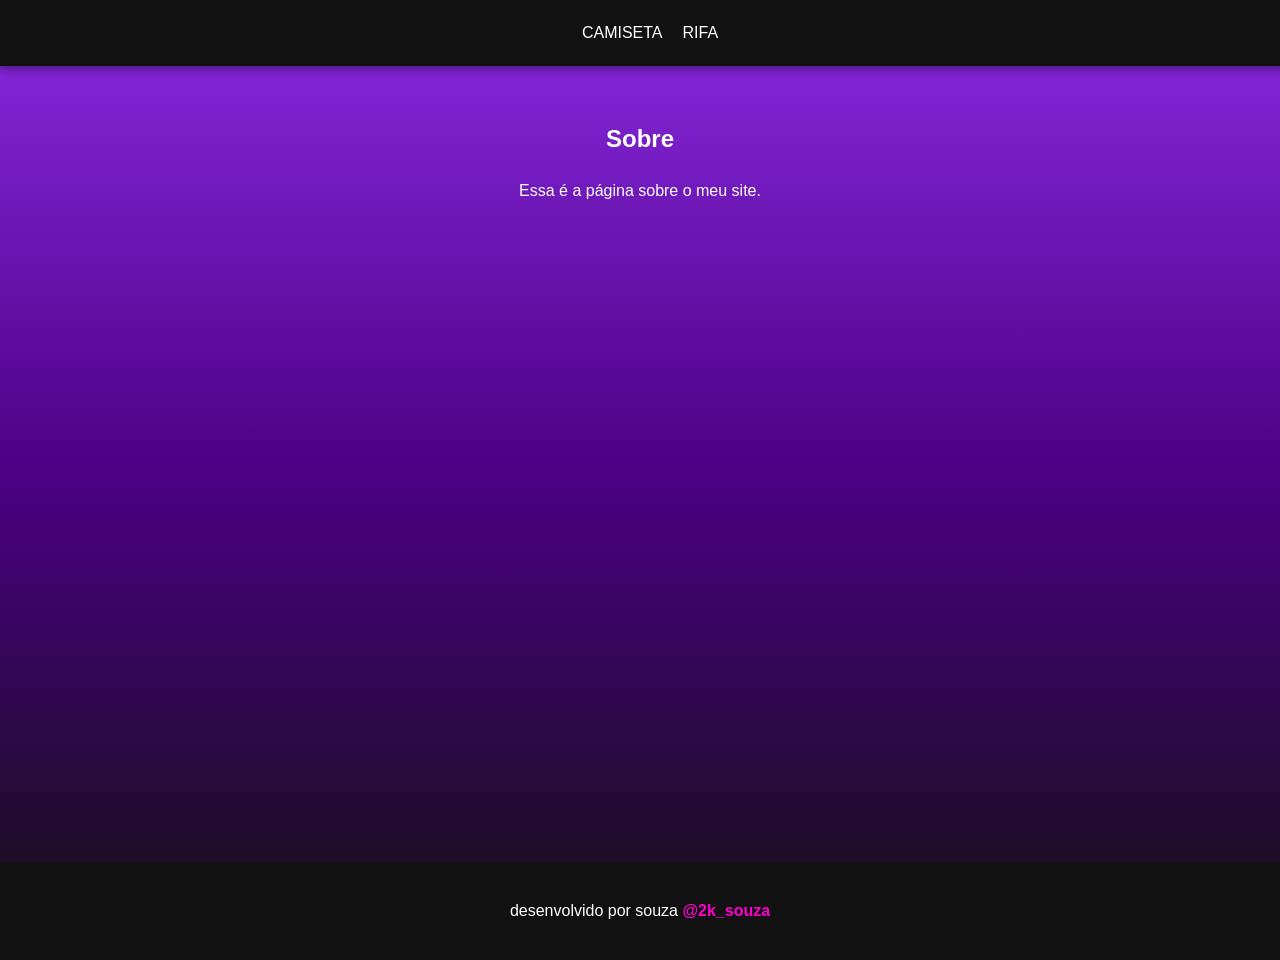
==== rifa.html @ 16aba17a "Add files via upload" ====
<!DOCTYPE html>
<html lang="pt-br">
<head>
    <meta charset="UTF-8">
    <title>DS1</title>
    <link rel="stylesheet" href="style.css">

</head>

<body>

<nav>
    <a href="index.html">CAMISETA</a>
    <a href="rifa.html">RIFA</a>
</nav>
<main>
    <section>
    <h1>Sobre</h1>
    <p>Essa é a página sobre o meu site.</p>
</section>
</main>


<script>
window.addEventListener("scroll", function() {
    const nav = document.querySelector("nav");

    if (window.scrollY > 50) {
        nav.classList.add("ativo");
    } else {
        nav.classList.remove("ativo");
    }
});
</script>

         <footer>
    <p>
       desenvolvido por souza 
        <a href="https://instagram.com/2k_souza" target="_blank">
           @2k_souza
        </a>
    </p>
</footer>

</body>
</html>
---- style.css ----
html {
    scroll-behavior: smooth;
}

/* garante que não aparece fundo branco */
html, body {
    margin: 0;
    padding: 0;
    background-color: #111;
}

body {
    color: white;
    font-family: Arial, sans-serif;
    min-height: 100vh;
    line-height: 1.6;
    padding-top: 60px;
    text-align: center;

    background: linear-gradient(to bottom, #8a2be2, #4b0082, #111);
}

/* HEADER */

/* NAVBAR */
nav {
    
    background-color: #111;
    padding: 10px;
    box-shadow: 0 2px 10px rgba(0,0,0,0.5);

    position: fixed;
    top: 0;
    width: 100%;
    z-index: 1000;

    display: flex;
    justify-content: center;
    align-items: center;

    transition: 0.3s;
}

/* efeito ao rolar */
nav.ativo {
    background-color: rgba(0, 0, 0, 0.95);
    padding: 5px;
}

/* links */
nav a {
    color: white;
    margin: 10px;
    text-decoration: none;
    transition: 0.3s;
}

nav a:hover {
    color: #8a2be2;
}

/* seção geral */
section {
    padding: 40px;
}

/* HERO */
.hero {
    display: flex;
    align-items: center;
    justify-content: space-around;
    padding: 80px 20px;
    min-height: 90vh;
}

.hero-texto {
    max-width: 400px;
    text-align: left;
}

.hero-texto h1 {
    font-size: 45px;
    margin-bottom: 15px;
}

.hero-texto p {
    font-size: 18px;
    color: #ccc;
    margin-bottom: 20px;
}

/* botão */
.btn {
    background-color: #8a2be2;
    color: white;
    padding: 12px 25px;
    text-decoration: none;
    border-radius: 8px;
    transition: 0.3s;
}

.btn:hover {
    background-color: #6a0dad;
}

/* imagem hero */
.hero-img img {
    width: 400px;
    max-width: 100%;
}

/* seção antiga */
.secao-pro {
    display: flex;
    flex-direction: column;
    align-items: center;
    justify-content: center;
    padding: 40px;
}

.texto {
    text-align: center;
}

.texto h1 {
    font-size: 40px;
    margin-bottom: 10px;
    letter-spacing: 2px;
}

.texto p {
    font-size: 18px;
    color: #ccc;
}

.imagem img {
    width: 500px;
    max-width: 100%;
    border-radius: 10px;
    box-shadow: 0 10px 30px rgba(0,0,0,0.5);
}

.insta-link {
    margin-top: 50px;
    text-align: center;
    font-size: 16px;
}

.insta-link a {
    color: #ffffff;
    text-decoration: none;
    font-weight: bold;
}

.insta-link a:hover {
    text-decoration: underline;
}


@media (max-width: 768px) {
    .hero {
        flex-direction: column;
        text-align: center;
    }

    .hero-texto {
        text-align: center;
    }
}

footer {
    margin-top: 80px;
    padding: 20px;
    background-color: #111;
    text-align: center;
}

footer a {
    color: #ff00cc; /* estilo instagram */
    text-decoration: none;
    font-weight: bold;
    transition: 0.3s;
}

footer a:hover {
    color: white;
}

footer b {
     color: #ff00cc; /* estilo instagram */
    text-decoration: none;
    font-weight: bold;
    transition: 0.3s;
}

body {
    display: flex;
    flex-direction: column;
}

main {
    flex: 1;
}
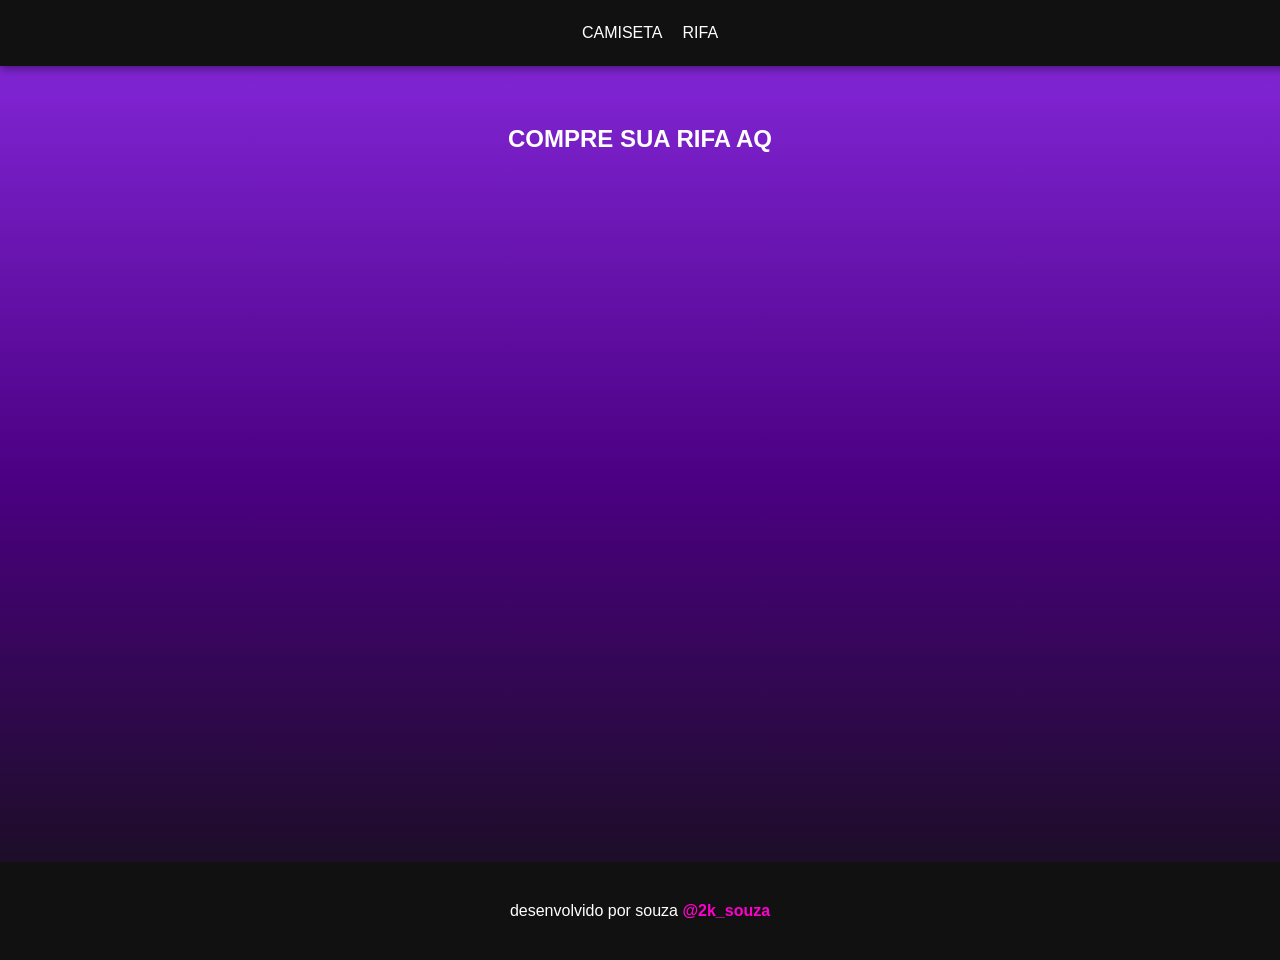
==== commit 7dfab085: "Add files via upload" ====
--- a/rifa.html
+++ b/rifa.html
@@ -15,8 +15,8 @@
 </nav>
 <main>
     <section>
-    <h1>Sobre</h1>
-    <p>Essa é a página sobre o meu site.</p>
+    <h1>COMPRE SUA RIFA AQ</h1>
+  
 </section>
 </main>
 
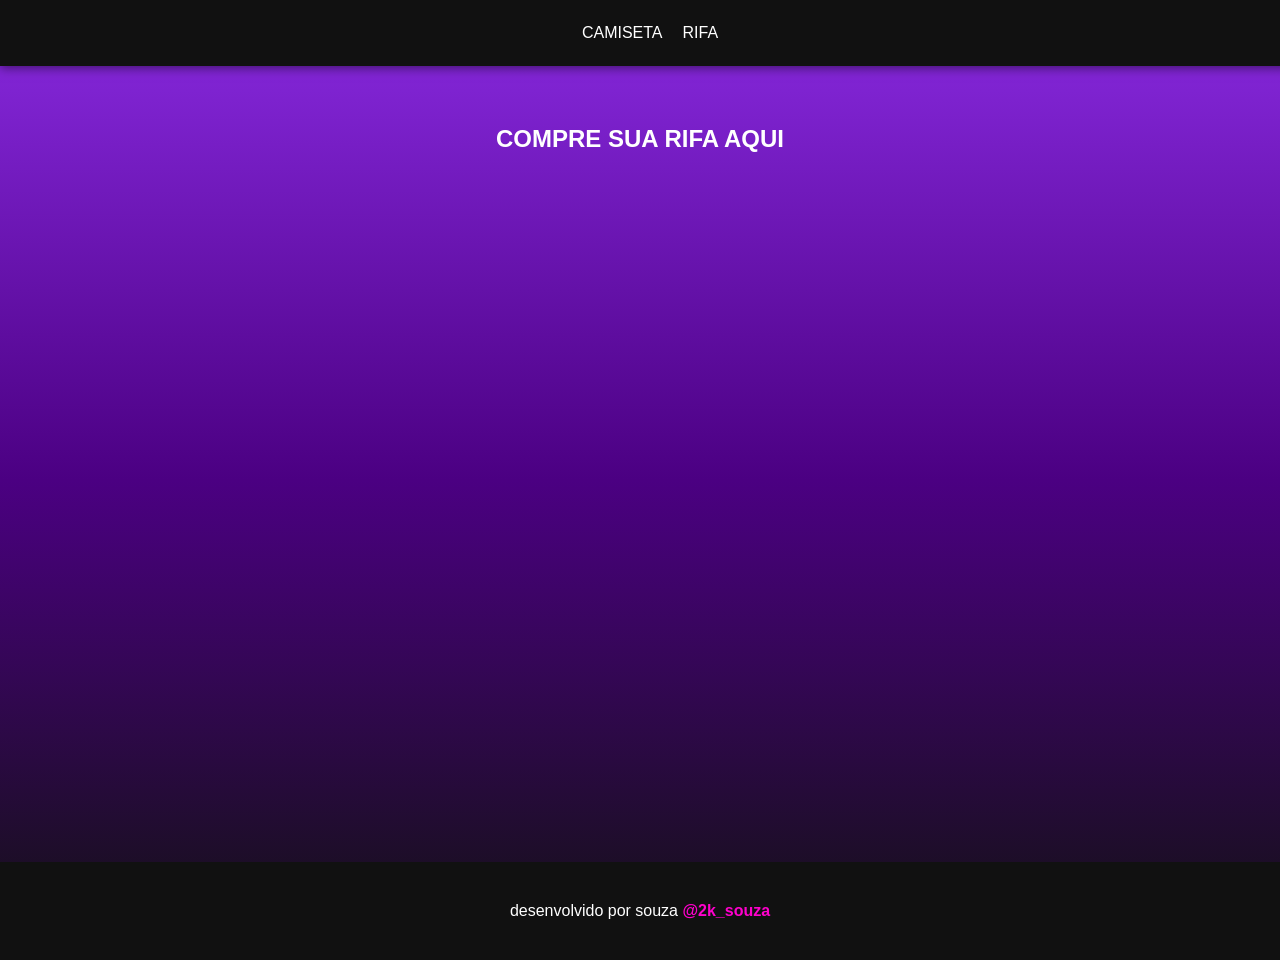
==== commit 3d78964a: "Add files via upload" ====
--- a/rifa.html
+++ b/rifa.html
@@ -15,7 +15,7 @@
 </nav>
 <main>
     <section>
-    <h1>COMPRE SUA RIFA AQ</h1>
+    <h1>COMPRE SUA RIFA AQUI</h1>
   
 </section>
 </main>
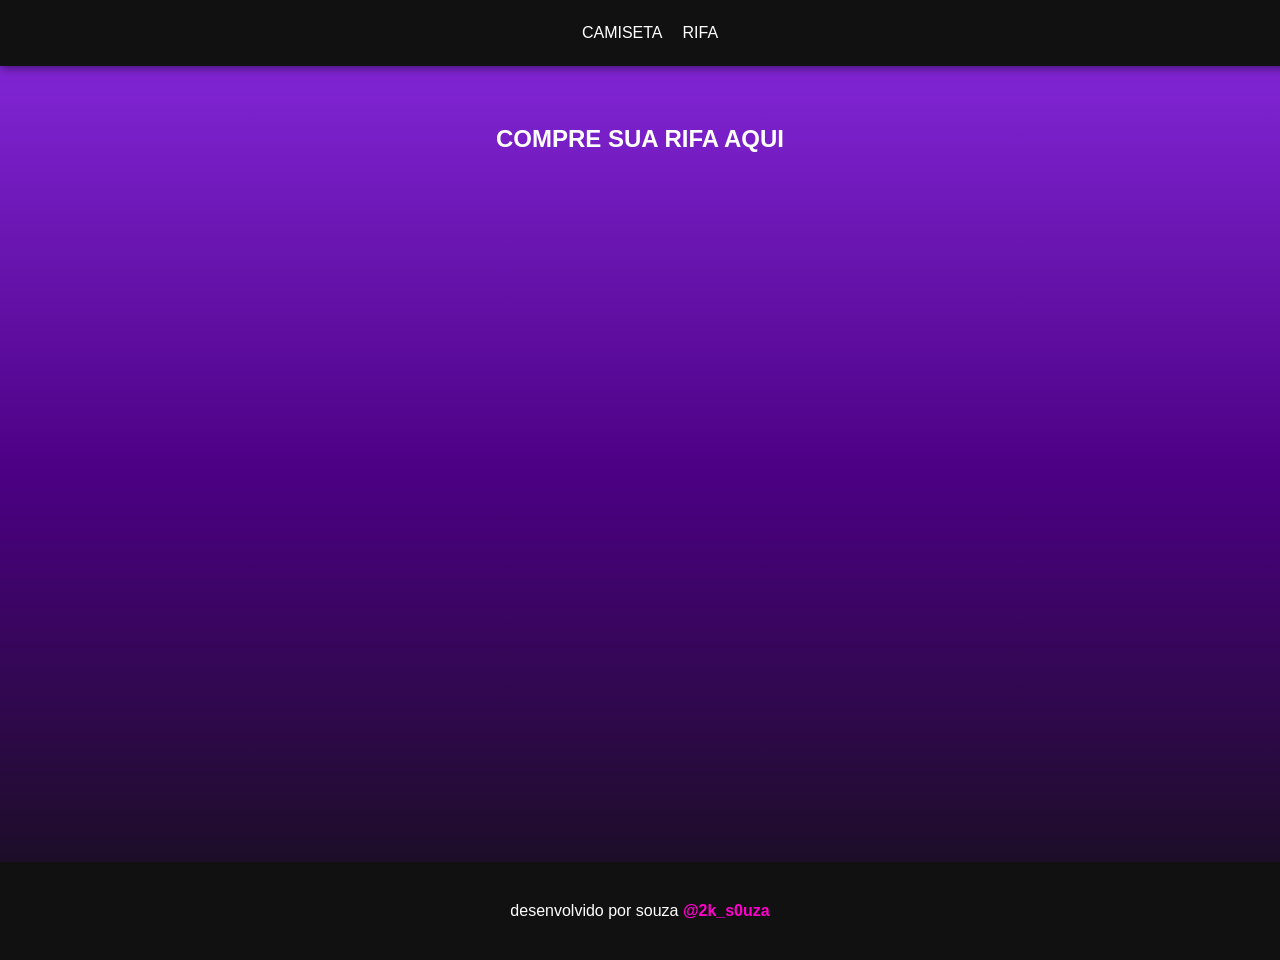
==== commit 07eb9c63: "Add files via upload" ====
--- a/rifa.html
+++ b/rifa.html
@@ -4,6 +4,7 @@
     <meta charset="UTF-8">
     <title>DS1</title>
     <link rel="stylesheet" href="style.css">
+    <meta name="viewport" content="width=device-width, initial-scale=1.0">
 
 </head>
 
@@ -16,7 +17,6 @@
 <main>
     <section>
     <h1>COMPRE SUA RIFA AQUI</h1>
-  
 </section>
 </main>
 
@@ -36,8 +36,8 @@
          <footer>
     <p>
        desenvolvido por souza 
-        <a href="https://instagram.com/2k_souza" target="_blank">
-           @2k_souza
+        <a href="https://instagram.com/2k_s0uza" target="_blank">
+           @2k_s0uza
         </a>
     </p>
 </footer>
--- a/style.css
+++ b/style.css
@@ -105,7 +105,7 @@
 
 /* imagem hero */
 .hero-img img {
-    width: 400px;
+    width: 500px;
     max-width: 100%;
 }
 
@@ -200,4 +200,56 @@
 
 main {
     flex: 1;
+}
+
+.hero {
+    padding: 80px 20px;
+}
+
+/* MOBILE */
+@media (max-width: 768px) {
+    .hero {
+        padding: 40px 20px;
+    }
+}
+
+@media (max-width: 768px) {
+
+    nav {
+        flex-direction: column;
+        padding: 10px;
+    }
+
+    nav a {
+        display: block;
+        margin: 5px 0;
+    }
+
+    .hero {
+        flex-direction: column;
+        text-align: center;
+        padding: 40px 20px;
+        min-height: auto;
+    }
+
+    .hero-texto {
+        text-align: center;
+    }
+
+    .hero-texto h1 {
+        font-size: 28px;
+    }
+
+    .hero-texto p {
+        font-size: 16px;
+    }
+
+    section {
+        padding: 20px;
+    }
+
+    .imagem img {
+        width: 100%;
+    }
+
 }
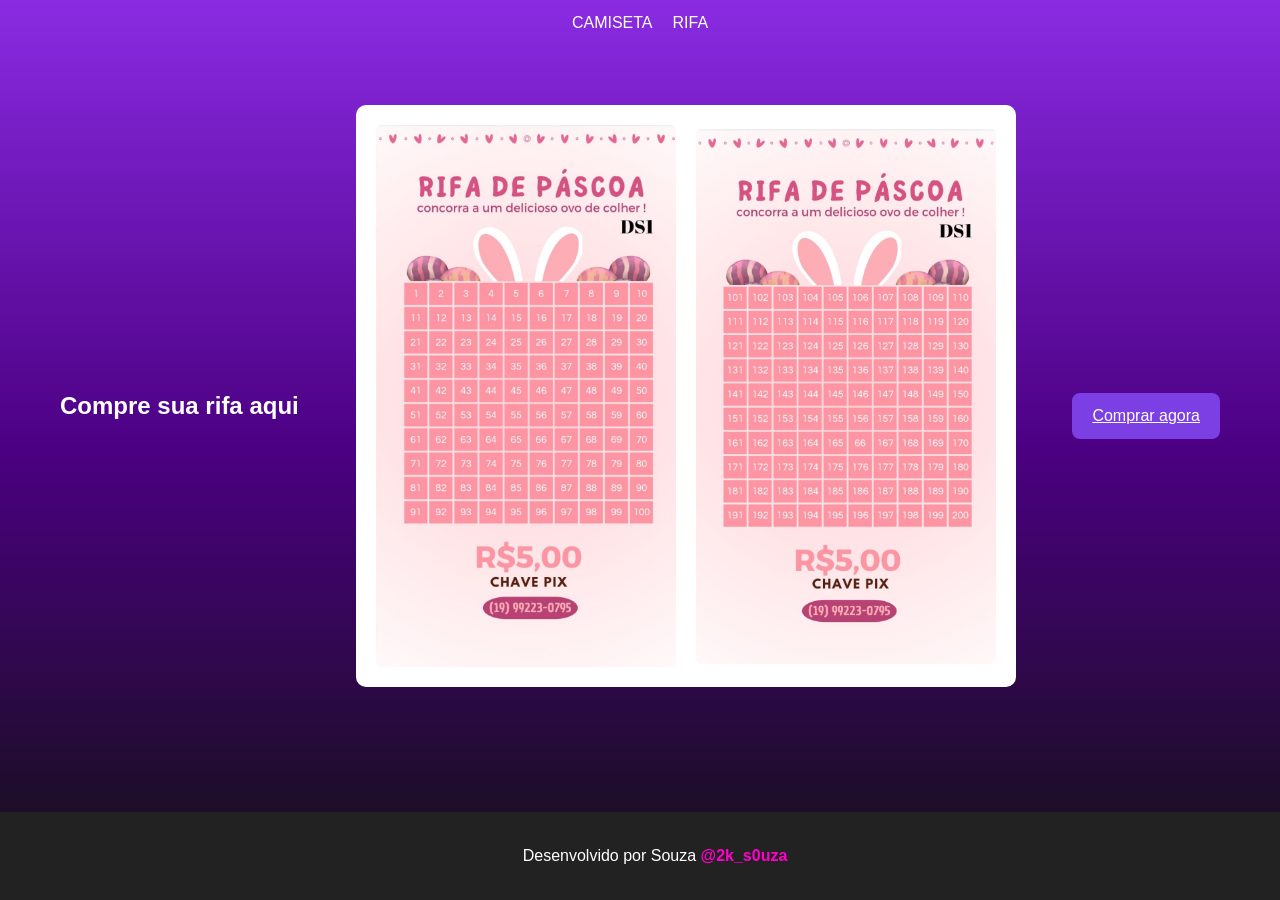
==== commit ddc82483: "Add files via upload" ====
--- a/rifa.html
+++ b/rifa.html
@@ -5,42 +5,56 @@
     <title>DS1</title>
     <link rel="stylesheet" href="style.css">
     <meta name="viewport" content="width=device-width, initial-scale=1.0">
-
 </head>
 
 <body>
+    <!-- Navbar -->
+    <nav>
+        <a href="index.html">CAMISETA</a>
+        <a href="rifa.html">RIFA</a>
+    </nav>
 
-<nav>
-    <a href="index.html">CAMISETA</a>
-    <a href="rifa.html">RIFA</a>
-</nav>
-<main>
-    <section>
-    <h1>COMPRE SUA RIFA AQUI</h1>
-</section>
+      
+
+   
+    <!-- Main content -->
+ <main class="main-content rifa-page">
+    <section class="intro">
+        <h1>Compre sua rifa aqui</h1>
+    </section>
+
+    <section class="white-section rifas">
+        <img src="rifa1.jpeg" width="300px" alt ="Rifa 1" class="foto">
+        <img src="rifa2.jpeg" width="300px" alt="Rifa 2" class="foto">
+    </section>
+
+    <!-- Botão separado -->
+    <section class="button-section">
+        <a href="https://wa.me/5519992230795" class="btn-comprar">Comprar agora</a>
+    </section>
 </main>
 
+        <!-- Botão -->
+          
 
-<script>
-window.addEventListener("scroll", function() {
-    const nav = document.querySelector("nav");
+    <!-- Footer -->
+    <footer>
+        <p>
+            Desenvolvido por Souza 
+            <a href="https://instagram.com/2k_s0uza" target="_blank">@2k_s0uza</a>
+        </p>
+    </footer>
 
-    if (window.scrollY > 50) {
-        nav.classList.add("ativo");
-    } else {
-        nav.classList.remove("ativo");
-    }
-});
-</script>
-
-         <footer>
-    <p>
-       desenvolvido por souza 
-        <a href="https://instagram.com/2k_s0uza" target="_blank">
-           @2k_s0uza
-        </a>
-    </p>
-</footer>
-
+    <!-- Script Navbar -->
+    <script>
+        window.addEventListener("scroll", function() {
+            const nav = document.querySelector("nav");
+            if (window.scrollY > 50) {
+                nav.classList.add("ativo");
+            } else {
+                nav.classList.remove("ativo");
+            }
+        });
+    </script>
 </body>
 </html>
--- a/style.css
+++ b/style.css
@@ -1,53 +1,38 @@
+/* GERAL */
 html {
     scroll-behavior: smooth;
 }
 
-/* garante que não aparece fundo branco */
-html, body {
+body {
     margin: 0;
     padding: 0;
-    background-color: #111;
-}
-
-body {
-    color: white;
+    min-height: 100vh;
+    display: flex;
+    flex-direction: column; /* organiza tudo em coluna */
     font-family: Arial, sans-serif;
-    min-height: 100vh;
     line-height: 1.6;
-    padding-top: 60px;
     text-align: center;
-
     background: linear-gradient(to bottom, #8a2be2, #4b0082, #111);
-}
-
-/* HEADER */
-
-/* NAVBAR */
+    color: white;
+}
+
+/* HEADER / NAVBAR */
 nav {
-    
-    background-color: #111;
-    padding: 10px;
-    box-shadow: 0 2px 10px rgba(0,0,0,0.5);
-
     position: fixed;
     top: 0;
     width: 100%;
     z-index: 1000;
-
     display: flex;
     justify-content: center;
     align-items: center;
-
-    transition: 0.3s;
-}
-
-/* efeito ao rolar */
+    transition: 0.3s;
+}
+
 nav.ativo {
-    background-color: rgba(0, 0, 0, 0.95);
+    background-color: rgba(0,0,0,0.85);
     padding: 5px;
 }
 
-/* links */
 nav a {
     color: white;
     margin: 10px;
@@ -57,11 +42,6 @@
 
 nav a:hover {
     color: #8a2be2;
-}
-
-/* seção geral */
-section {
-    padding: 40px;
 }
 
 /* HERO */
@@ -89,7 +69,7 @@
     margin-bottom: 20px;
 }
 
-/* botão */
+/* BOTÃO */
 .btn {
     background-color: #8a2be2;
     color: white;
@@ -103,23 +83,24 @@
     background-color: #6a0dad;
 }
 
-/* imagem hero */
+/* HERO IMAGEM */
 .hero-img img {
     width: 500px;
     max-width: 100%;
 }
 
-/* seção antiga */
+/* SEÇÕES */
+section {
+    padding: 40px;
+}
+
+/* SEÇÃO ANTIGA / PRO */
 .secao-pro {
     display: flex;
     flex-direction: column;
     align-items: center;
     justify-content: center;
     padding: 40px;
-}
-
-.texto {
-    text-align: center;
 }
 
 .texto h1 {
@@ -142,89 +123,68 @@
 
 .insta-link {
     margin-top: 50px;
-    text-align: center;
     font-size: 16px;
 }
 
 .insta-link a {
-    color: #ffffff;
-    text-decoration: none;
+    color: white;
     font-weight: bold;
+    text-decoration: none;
 }
 
 .insta-link a:hover {
     text-decoration: underline;
 }
 
-
+/* MAIN CONTENT - DIV BRANCA COM FOTOS */
+.main-content {
+    flex: 1; /* empurra o footer pra baixo */
+    display: flex;
+    justify-content: center; /* centraliza horizontalmente */
+    align-items: center;     /* centraliza verticalmente */
+    padding: 40px 20px;
+}
+
+.white-section {
+    background-color: white;
+    padding: 20px;
+    display: flex;
+    justify-content: center;
+    align-items: center;
+    gap: 20px;
+    border-radius: 10px;
+    max-width: 800px;
+    margin: 0 auto;
+}
+
+.foto {
+    max-width: 100%;
+    height: auto;
+    border-radius: 5px;
+}
+
+/* FOOTER */
+footer {
+    background-color: #222;
+    color: white;
+    text-align: center;
+    padding: 15px;
+    width: 100%;
+}
+
+footer a, footer b {
+    color: #ff00cc;
+    font-weight: bold;
+    text-decoration: none;
+    transition: 0.3s;
+}
+
+footer a:hover, footer b:hover {
+    color: white;
+}
+
+/* RESPONSIVO */
 @media (max-width: 768px) {
-    .hero {
-        flex-direction: column;
-        text-align: center;
-    }
-
-    .hero-texto {
-        text-align: center;
-    }
-}
-
-footer {
-    margin-top: 80px;
-    padding: 20px;
-    background-color: #111;
-    text-align: center;
-}
-
-footer a {
-    color: #ff00cc; /* estilo instagram */
-    text-decoration: none;
-    font-weight: bold;
-    transition: 0.3s;
-}
-
-footer a:hover {
-    color: white;
-}
-
-footer b {
-     color: #ff00cc; /* estilo instagram */
-    text-decoration: none;
-    font-weight: bold;
-    transition: 0.3s;
-}
-
-body {
-    display: flex;
-    flex-direction: column;
-}
-
-main {
-    flex: 1;
-}
-
-.hero {
-    padding: 80px 20px;
-}
-
-/* MOBILE */
-@media (max-width: 768px) {
-    .hero {
-        padding: 40px 20px;
-    }
-}
-
-@media (max-width: 768px) {
-
-    nav {
-        flex-direction: column;
-        padding: 10px;
-    }
-
-    nav a {
-        display: block;
-        margin: 5px 0;
-    }
-
     .hero {
         flex-direction: column;
         text-align: center;
@@ -244,12 +204,50 @@
         font-size: 16px;
     }
 
-    section {
-        padding: 20px;
+    nav {
+        flex-direction: column;
+        padding: 10px;
+    }
+
+    nav a {
+        display: block;
+        margin: 5px 0;
     }
 
     .imagem img {
         width: 100%;
     }
 
+    .white-section {
+        flex-direction: column; /* fotos uma embaixo da outra no celular */
+    }
+}
+
+.rifas {
+    display: flex;
+    justify-content: center; /* centraliza as imagens horizontalmente */
+    gap: 20px; /* espaço entre as imagens */
+    margin-bottom: 20px; /* espaço entre as rifas e o botão */
+}
+
+.btn-comprar {
+    display: block;
+    margin: 0 auto; /* centraliza o botão */
+    background-color: #7b3fe4; /* cor roxa do botão */
+    color: white;
+    border: none;
+    padding: 10px 20px;
+    border-radius: 8px;
+    cursor: pointer;
+    font-size: 16px;
+}
+
+.btn-comprar:hover {
+    background-color: #5e2dbd; /* muda cor quando passa o mouse */
+}
+
+/* Apenas para a página de rifa */
+.rifa-page .button-section {
+    margin-top: 20px;
+    text-align: center;
 }
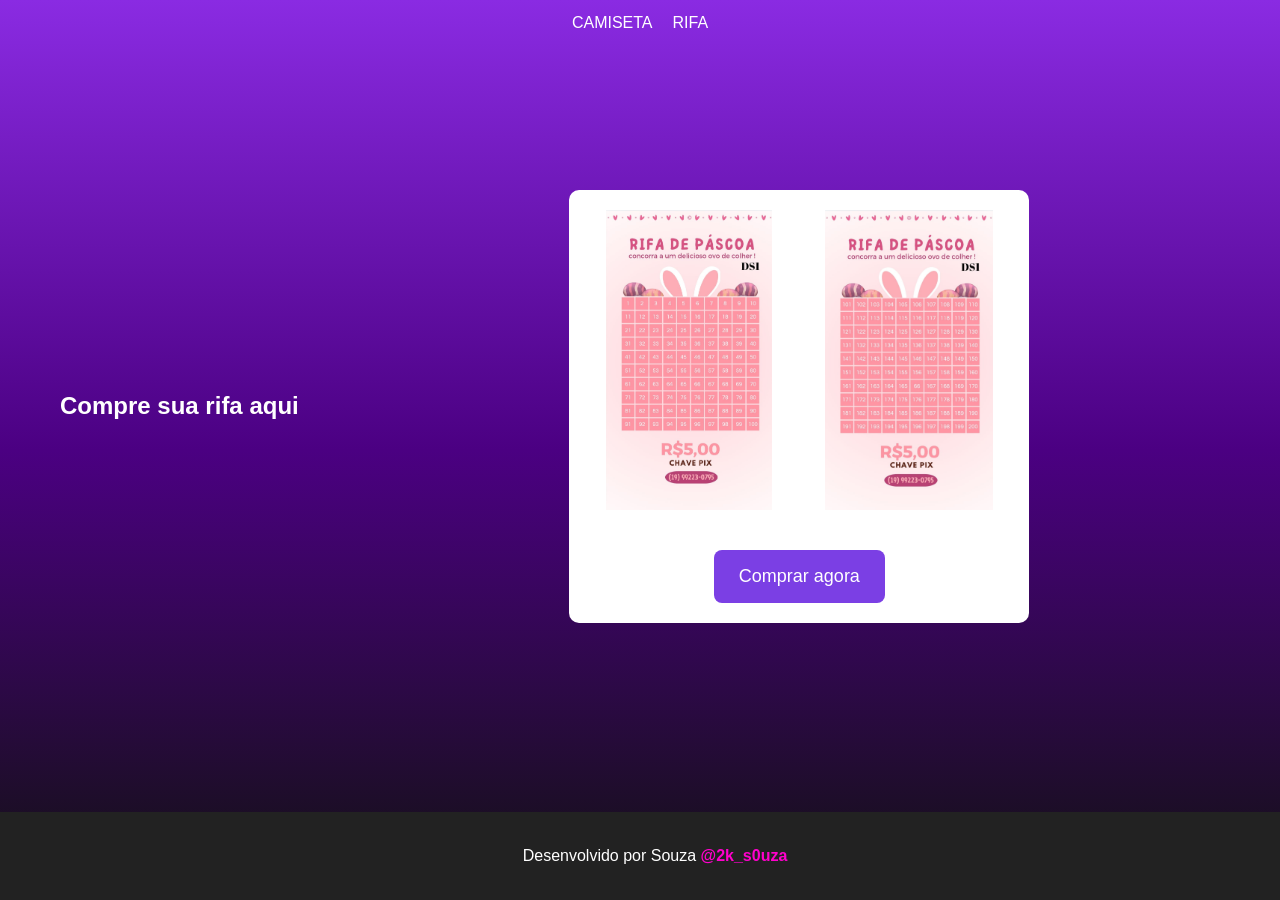
==== commit 161c7774: "Add files via upload" ====
--- a/rifa.html
+++ b/rifa.html
@@ -17,20 +17,22 @@
       
 
    
-    <!-- Main content -->
- <main class="main-content rifa-page">
+   <main class="main-content rifa-page">
     <section class="intro">
         <h1>Compre sua rifa aqui</h1>
     </section>
 
-    <section class="white-section rifas">
-        <img src="rifa1.jpeg" width="300px" alt ="Rifa 1" class="foto">
-        <img src="rifa2.jpeg" width="300px" alt="Rifa 2" class="foto">
-    </section>
+    <section class="white-section">
+        <!-- Imagens -->
+        <div class="rifas">
+            <img src="rifa1.jpeg" alt ="Rifa 1" class="foto">
+            <img src="rifa2.jpeg"  alt="Rifa 2" class="foto">
+        </div>
 
-    <!-- Botão separado -->
-    <section class="button-section">
-        <a href="https://wa.me/5519992230795" class="btn-comprar">Comprar agora</a>
+        <!-- Botão abaixo das imagens -->
+        <div class="button-section">
+            <a href="https://wa.me/5519992230795" class="btn-comprar">Comprar agora</a>
+        </div>
     </section>
 </main>
 
--- a/style.css
+++ b/style.css
@@ -223,31 +223,115 @@
     }
 }
 
+/* ===== WHITE SECTION / IMAGENS E BOTÃO ===== */
+.rifa-page .main-content {
+    display: flex;
+    flex-direction: column; /* empilha verticalmente */
+    align-items: center;
+    justify-content: flex-start;
+    padding: 100px 20px 40px; /* topo maior para navbar fixa */
+    gap: 30px; /* espaço entre seções */
+}
+
+.rifa-page .white-section {
+    background-color: white;
+    padding: 20px;
+    border-radius: 10px;
+    display: flex;
+    flex-direction: column; /* empilha imagens e botão */
+    align-items: center;
+    justify-content: center;
+    flex-wrap: wrap; 
+    gap: 20px;
+    max-width: 800px;
+    margin: 0 auto;
+}
+
+/* Fotos da rifa */
+.rifa-page .rifas {
+    display: flex;
+    flex-wrap: wrap;
+    justify-content: center;
+    gap: 20px;
+    width: 100%;
+}
+
+.rifa-page .rifas .foto {
+    width: 200px;
+    height: auto;
+    max-height: 300px;
+    object-fit: contain;
+    border-radius: 5px;
+}
+
+/* Botão abaixo das imagens */
+.rifa-page .button-section {
+    margin-top: 20px; /* distância das imagens */
+    display: flex;
+    justify-content: center; /* centraliza botão horizontalmente */
+    width: 100%;
+}
+
+.rifa-page .btn-comprar {
+    background-color: #7b3fe4;
+    color: white;
+    padding: 12px 25px;
+    border-radius: 8px;
+    text-decoration: none;
+    font-size: 18px;
+    cursor: pointer;
+    transition: 0.3s;
+}
+
+.rifa-page .btn-comprar:hover {
+    background-color: #5e2dbd;
+}
+
+.white-section {
+    background-color: white;
+    padding: 20px;
+    border-radius: 10px;
+    display: flex;
+    flex-direction: column; /* empilha imagens → botão */
+    align-items: center;
+    justify-content: center;
+    gap: 20px;
+    max-width: 800px;
+    margin: 0 auto;
+}
+
 .rifas {
     display: flex;
-    justify-content: center; /* centraliza as imagens horizontalmente */
-    gap: 20px; /* espaço entre as imagens */
-    margin-bottom: 20px; /* espaço entre as rifas e o botão */
+    flex-wrap: wrap;
+    justify-content: center;
+    gap: 20px;
+}
+
+.rifas .foto {
+    width: 200px;
+    height: auto;
+    object-fit: contain;
+    border-radius: 5px;
+}
+
+.button-section {
+    margin-top: 20px;
+    display: flex;
+    justify-content: center; /* centraliza botão horizontalmente */
+    width: 100%;
 }
 
 .btn-comprar {
-    display: block;
-    margin: 0 auto; /* centraliza o botão */
-    background-color: #7b3fe4; /* cor roxa do botão */
-    color: white;
-    border: none;
-    padding: 10px 20px;
+    background-color: #7b3fe4;
+    color: white;
+    padding: 12px 25px;
     border-radius: 8px;
+    text-decoration: none;
+    font-size: 18px;
     cursor: pointer;
-    font-size: 16px;
+    transition: 0.3s;
 }
 
 .btn-comprar:hover {
-    background-color: #5e2dbd; /* muda cor quando passa o mouse */
-}
-
-/* Apenas para a página de rifa */
-.rifa-page .button-section {
-    margin-top: 20px;
-    text-align: center;
+    background-color: #5e2dbd;
 }
